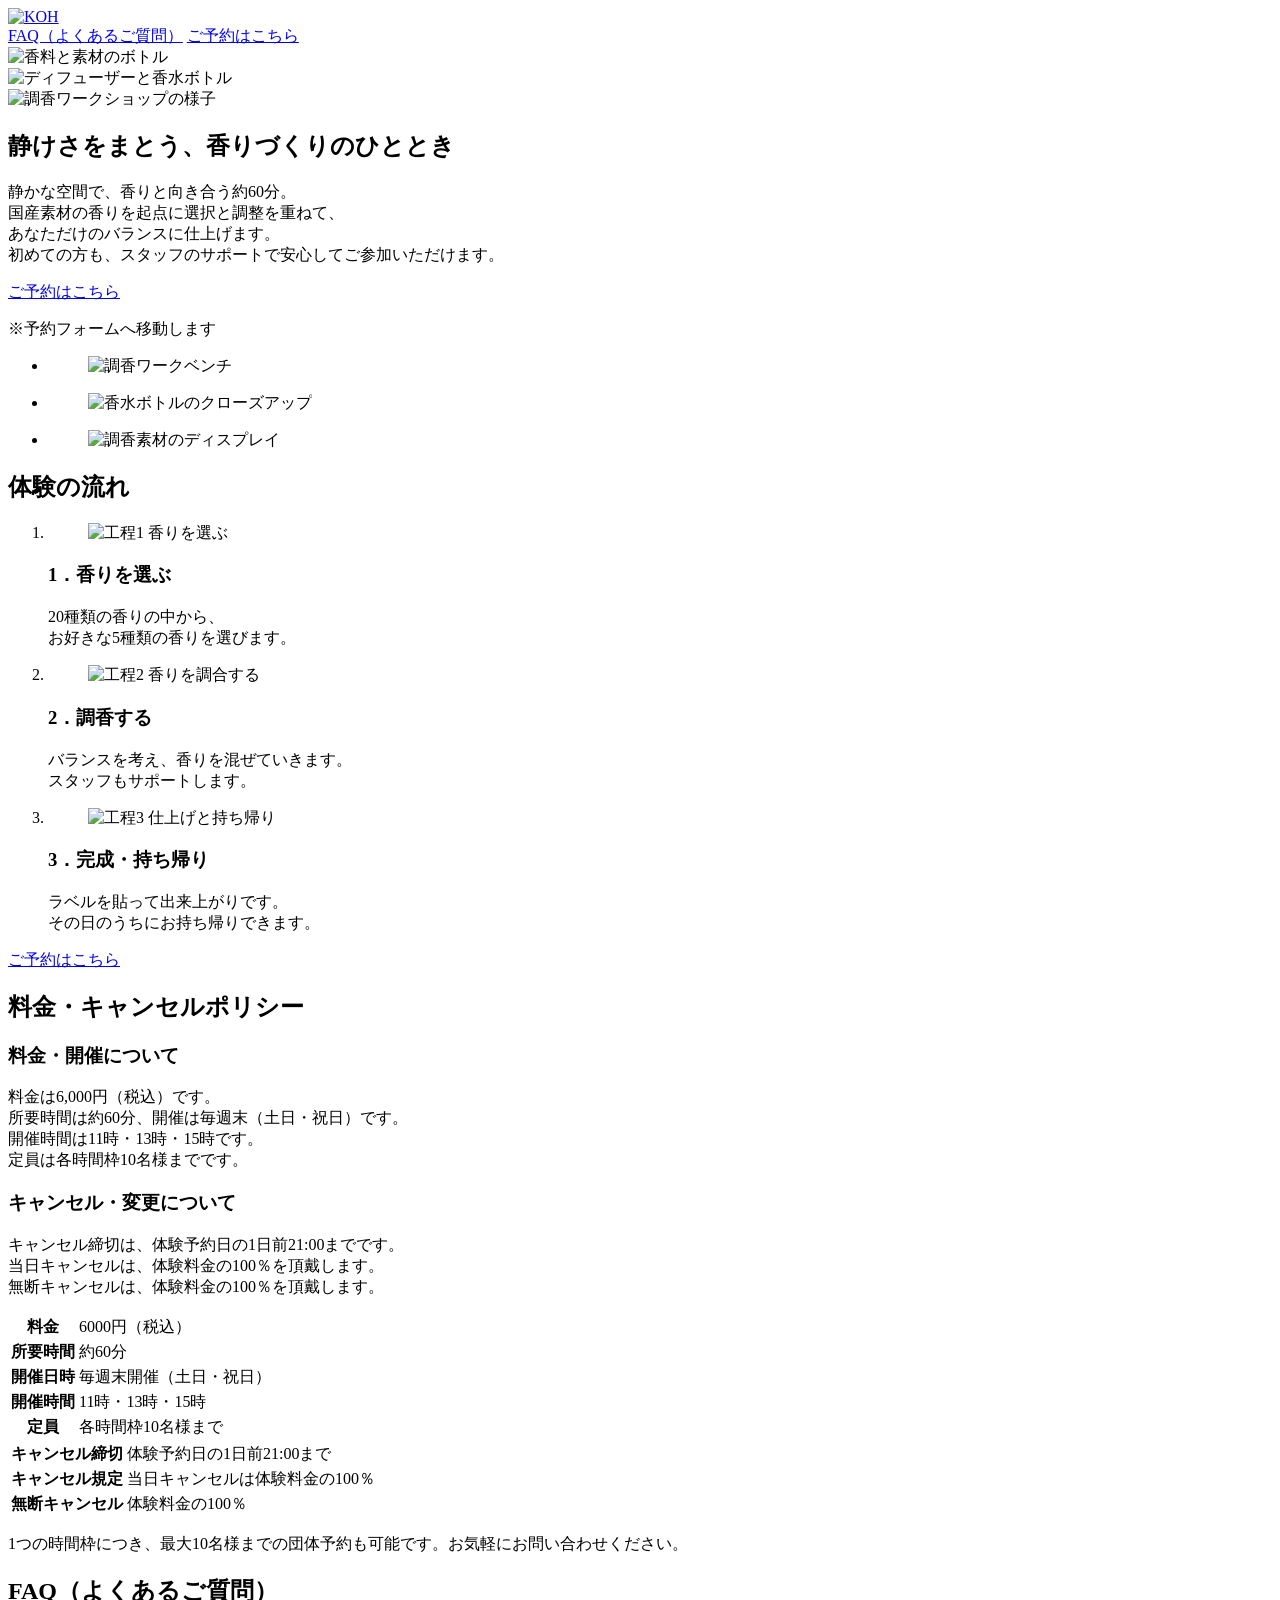
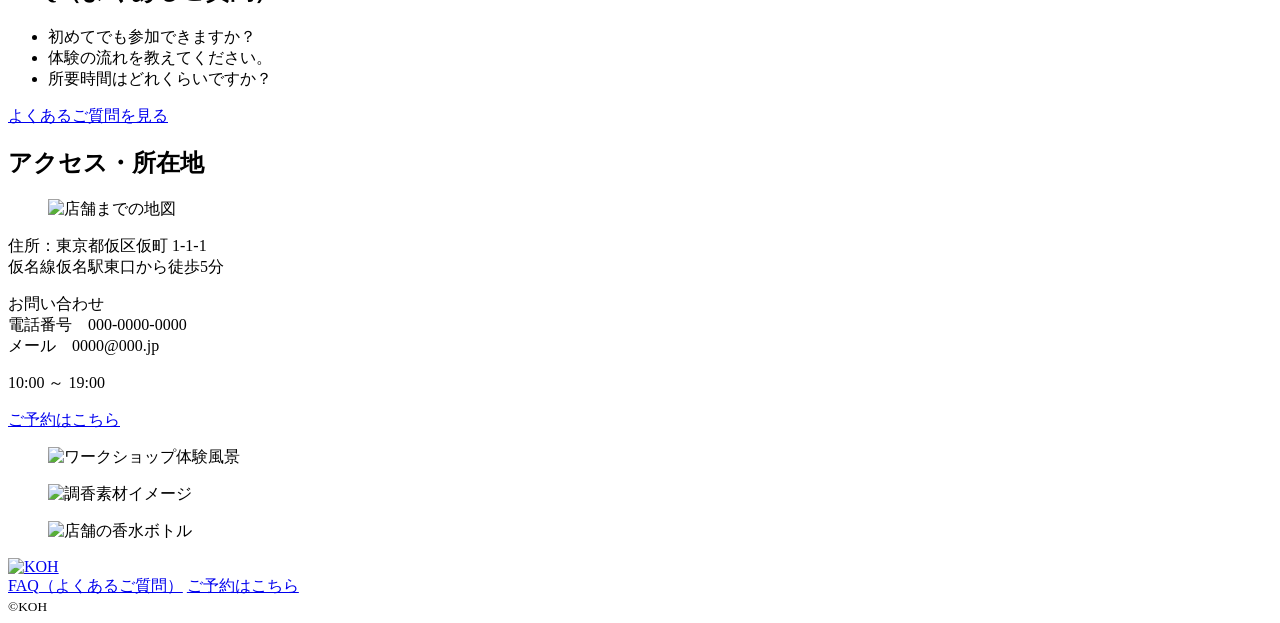
==== src/main/resources/templates/index.html @ 0e7f3e7e "第一段階" ====
﻿<!doctype html>
<html lang="ja" xmlns:th="http://www.thymeleaf.org">

<head>
  <meta charset="utf-8">
  <meta name="viewport" content="width=device-width, initial-scale=1">
  <title>KOH | Fragrance Workshop</title>
  <link rel="preconnect" href="https://fonts.googleapis.com">
  <link rel="preconnect" href="https://fonts.gstatic.com" crossorigin>
  <link rel="stylesheet"
    href="https://fonts.googleapis.com/css2?family=Inria+Serif:wght@300;400;700&family=Noto+Sans+JP:wght@400;500;600;700&family=Noto+Serif+JP:wght@400;500;600;700&display=swap">
  <link rel="stylesheet" th:href="@{/css/styles.css}" href="/css/styles.css">
</head>

<body>
  <header class="site-header">
    <div class="site-header__inner">
      <a class="logo" th:href="@{/}" href="/" aria-label="KOH ホーム">
        <img class="logo__image" th:src="@{/assets/images/common/koh-logo-new.png}" src="/assets/images/common/koh-logo-new.png" alt="KOH">
      </a>
      <nav class="site-header__nav" aria-label="グローバルナビゲーション">
        <a class="nav-link" th:href="@{/faq}" href="/faq">FAQ（よくあるご質問）</a>
        <a class="nav-link nav-link--cta" th:href="@{/reserve}" href="/reserve">ご予約はこちら</a>
      </nav>
    </div>
  </header>

  <main>
    <section class="hero">
      <div class="hero__decor" aria-hidden="true">
        <div class="hero__circle hero__circle--left hero__circle--accent">
          <img th:src="@{/assets/images/main/main-hero-circle-left-materials.png}" src="/assets/images/main/main-hero-circle-left-materials.png" alt="香料と素材のボトル">
        </div>
        <div class="hero__circle hero__circle--center hero__circle--sub">
          <img th:src="@{/assets/images/main/main-hero-circle-center-bottle.png}" src="/assets/images/main/main-hero-circle-center-bottle.png" alt="ディフューザーと香水ボトル">
        </div>
        <div class="hero__circle hero__circle--right hero__circle--main">
          <img th:src="@{/assets/images/main/main-hero-circle-right-blending.png}" src="/assets/images/main/main-hero-circle-right-blending.png" alt="調香ワークショップの様子">
        </div>
      </div>
      <div class="container">
        <div class="hero__content">
          <h1>静けさをまとう、香りづくりのひととき</h1>
          <p class="hero__body">
            静かな空間で、香りと向き合う約60分。<br>
            国産素材の香りを起点に選択と調整を重ねて、<br>
            あなただけのバランスに仕上げます。<br>
            初めての方も、スタッフのサポートで安心してご参加いただけます。
          </p>
          <div class="hero__actions">
            <a class="btn btn--primary" th:href="@{/reserve}" href="/reserve">ご予約はこちら</a>
            <p class="hero__note">※予約フォームへ移動します</p>
          </div>
        </div>
      </div>
    </section>

    <section class="hero-gallery">
      <div class="hero-gallery__inner">
        <ul class="hero-gallery__list" aria-label="ワークショップイメージ">
          <li>
            <figure class="media-frame media-frame--hero-gallery">
              <img th:src="@{/assets/images/main/main-gallery-01-workbench.png}" src="/assets/images/main/main-gallery-01-workbench.png" alt="調香ワークベンチ">
            </figure>
          </li>
          <li>
            <figure class="media-frame media-frame--hero-gallery">
              <img th:src="@{/assets/images/main/main-gallery-02-bottle.png}" src="/assets/images/main/main-gallery-02-bottle.png" alt="香水ボトルのクローズアップ">
            </figure>
          </li>
          <li>
            <figure class="media-frame media-frame--hero-gallery">
              <img th:src="@{/assets/images/main/main-gallery-03-materials.png}" src="/assets/images/main/main-gallery-03-materials.png" alt="調香素材のディスプレイ">
            </figure>
          </li>
        </ul>
      </div>
    </section>

    <section class="flow">
      <div class="container">
        <h2>体験の流れ</h2>
        <ol class="flow__list">
          <li class="flow__item">
            <figure class="media-frame media-frame--flow">
              <img th:src="@{/assets/images/main/main-flow-01-select.png}" src="/assets/images/main/main-flow-01-select.png" alt="工程1 香りを選ぶ">
            </figure>
            <div class="flow__text">
              <h3>1．香りを選ぶ</h3>
            <p>
              20種類の香りの中から、<br>
              お好きな5種類の香りを選びます。
            </p>
            </div>
          </li>
          <li class="flow__item">
            <figure class="media-frame media-frame--flow">
              <img th:src="@{/assets/images/main/main-flow-02-blend.png}" src="/assets/images/main/main-flow-02-blend.png" alt="工程2 香りを調合する">
            </figure>
            <div class="flow__text">
              <h3>2．調香する</h3>
            <p>
              バランスを考え、香りを混ぜていきます。<br>
              スタッフもサポートします。
            </p>
            </div>
          </li>
          <li class="flow__item">
            <figure class="media-frame media-frame--flow">
              <img th:src="@{/assets/images/main/main-flow-03-finish.png}" src="/assets/images/main/main-flow-03-finish.png" alt="工程3 仕上げと持ち帰り">
            </figure>
            <div class="flow__text">
              <h3>3．完成・持ち帰り</h3>
            <p>
              ラベルを貼って出来上がりです。<br>
              その日のうちにお持ち帰りできます。
            </p>
            </div>
          </li>
        </ol>
      </div>
    </section>

    <section class="cta-band">
      <div class="container">
        <a class="btn btn--band" th:href="@{/reserve}" href="/reserve">ご予約はこちら</a>
      </div>
    </section>

    <section class="pricing">
      <div class="container">
        <h2>料金・キャンセルポリシー</h2>
        <div class="pricing__sp" aria-label="SP向け料金案内">
          <section class="pricing__sp-block">
            <h3>料金・開催について</h3>
            <p>
              料金は6,000円（税込）です。<br>
              所要時間は約60分、開催は毎週末（土日・祝日）です。<br>
              開催時間は11時・13時・15時です。<br>
              定員は各時間枠10名様までです。
            </p>
          </section>
          <section class="pricing__sp-block">
            <h3>キャンセル・変更について</h3>
            <p>
              キャンセル締切は、体験予約日の1日前21:00までです。<br>
              当日キャンセルは、体験料金の100％を頂戴します。<br>
              無断キャンセルは、体験料金の100％を頂戴します。
            </p>
          </section>
        </div>
        <div class="pricing__tables">
          <table class="pricing__table">
            <tbody>
              <tr>
                <th scope="row">料金</th>
                <td>6000円（税込）</td>
              </tr>
              <tr>
                <th scope="row">所要時間</th>
                <td>約60分</td>
              </tr>
              <tr>
                <th scope="row">開催日時</th>
                <td>毎週末開催（土日・祝日）</td>
              </tr>
              <tr>
                <th scope="row">開催時間</th>
                <td>11時・13時・15時</td>
              </tr>
              <tr>
                <th scope="row">定員</th>
                <td>各時間枠10名様まで</td>
              </tr>
            </tbody>
          </table>
          <table class="pricing__table">
            <tbody>
              <tr>
                <th scope="row">キャンセル締切</th>
                <td>体験予約日の1日前21:00まで</td>
              </tr>
              <tr>
                <th scope="row">キャンセル規定</th>
                <td>当日キャンセルは体験料金の100％</td>
              </tr>
              <tr>
                <th scope="row">無断キャンセル</th>
                <td>体験料金の100％</td>
              </tr>
            </tbody>
          </table>
        </div>
        <p class="pricing__note">1つの時間枠につき、最大10名様までの団体予約も可能です。お気軽にお問い合わせください。</p>
      </div>
    </section>

    <section class="faq-teaser">
      <div class="container">
        <h2>FAQ（よくあるご質問）</h2>
        <ul class="faq-teaser__list">
          <li>初めてでも参加できますか？</li>
          <li>体験の流れを教えてください。</li>
          <li>所要時間はどれくらいですか？</li>
        </ul>
        <a class="faq-teaser__link" th:href="@{/faq}" href="/faq">よくあるご質問を見る</a>
      </div>
    </section>

    <section class="access">
      <div class="container">
        <h2>アクセス・所在地</h2>
        <div class="access__layout">
          <figure class="media-frame media-frame--access-left">
            <img th:src="@{/assets/images/main/main-access-image-01-map.png}" src="/assets/images/main/main-access-image-01-map.png" alt="店舗までの地図">
          </figure>
          <div class="access__text">
            <p>
              住所：東京都仮区仮町 1-1-1<br>
              仮名線仮名駅東口から徒歩5分
            </p>
            <p>
              お問い合わせ<br>
              電話番号　000-0000-0000<br>
              メール　0000@000.jp
            </p>
            <p>10:00 ～ 19:00</p>
            <a class="btn btn--primary access__cta" th:href="@{/reserve}" href="/reserve">ご予約はこちら</a>
          </div>
          <div class="access__circles access-media-right" aria-hidden="true">
            <figure class="media-frame media-frame--access-circle-lg">
              <img th:src="@{/assets/images/main/main-access-circle-03-workshop.png}" src="/assets/images/main/main-access-circle-03-workshop.png" alt="ワークショップ体験風景">
            </figure>
            <figure class="media-frame media-frame--access-circle-sm-top">
              <img th:src="@{/assets/images/main/main-access-circle-02-materials.png}" src="/assets/images/main/main-access-circle-02-materials.png" alt="調香素材イメージ">
            </figure>
            <figure class="media-frame media-frame--access-circle-sm-bottom">
              <img th:src="@{/assets/images/main/main-access-circle-01-bottle.png}" src="/assets/images/main/main-access-circle-01-bottle.png" alt="店舗の香水ボトル">
            </figure>
          </div>
        </div>
      </div>
    </section>
  </main>

  <footer class="site-footer">
    <div class="site-footer__inner">
      <a class="logo" th:href="@{/}" href="/" aria-label="KOH ホーム">
        <img class="logo__image" th:src="@{/assets/images/common/koh-logo-new.png}" src="/assets/images/common/koh-logo-new.png" alt="KOH">
      </a>
      <nav class="site-footer__nav" aria-label="フッターナビゲーション">
        <a class="nav-link" th:href="@{/faq}" href="/faq">FAQ（よくあるご質問）</a>
        <a class="nav-link nav-link--cta" th:href="@{/reserve}" href="/reserve">ご予約はこちら</a>
      </nav>
      <small class="site-footer__copyright">©KOH</small>
    </div>
  </footer>
</body>

</html>
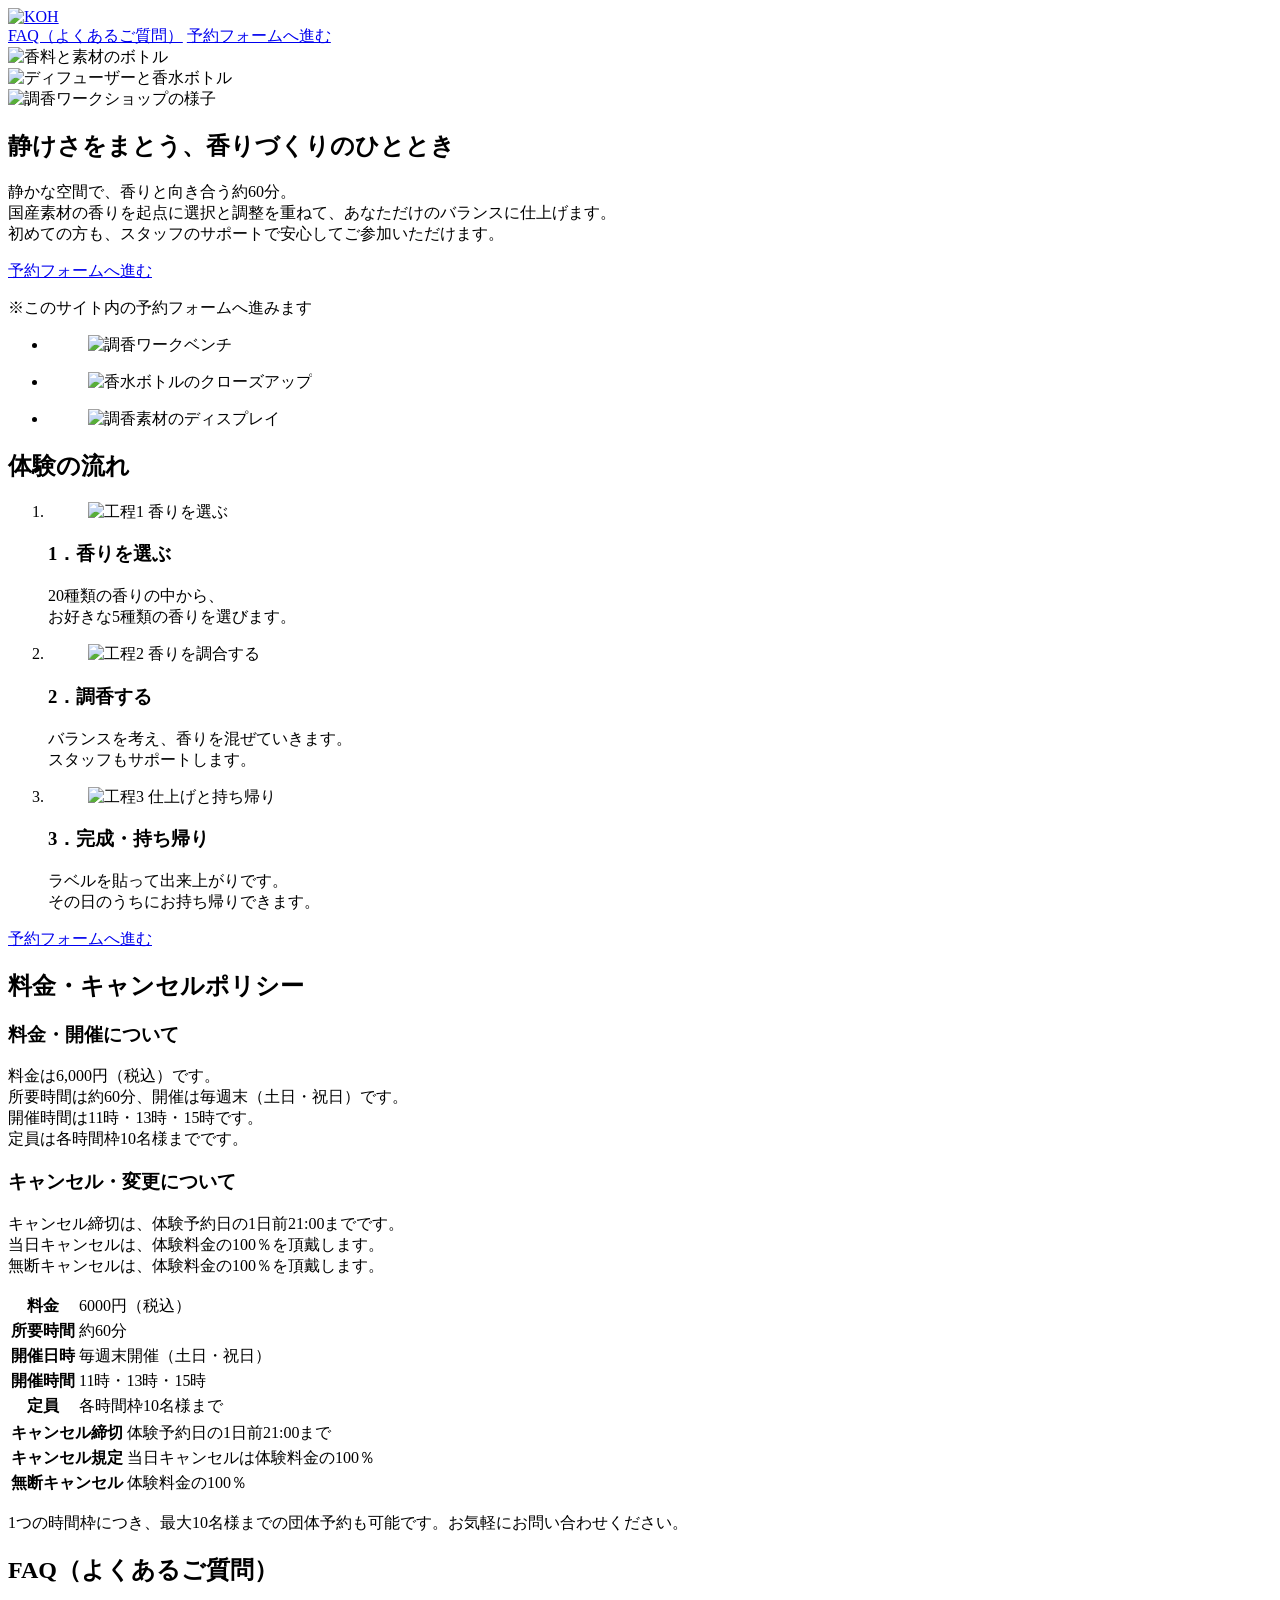
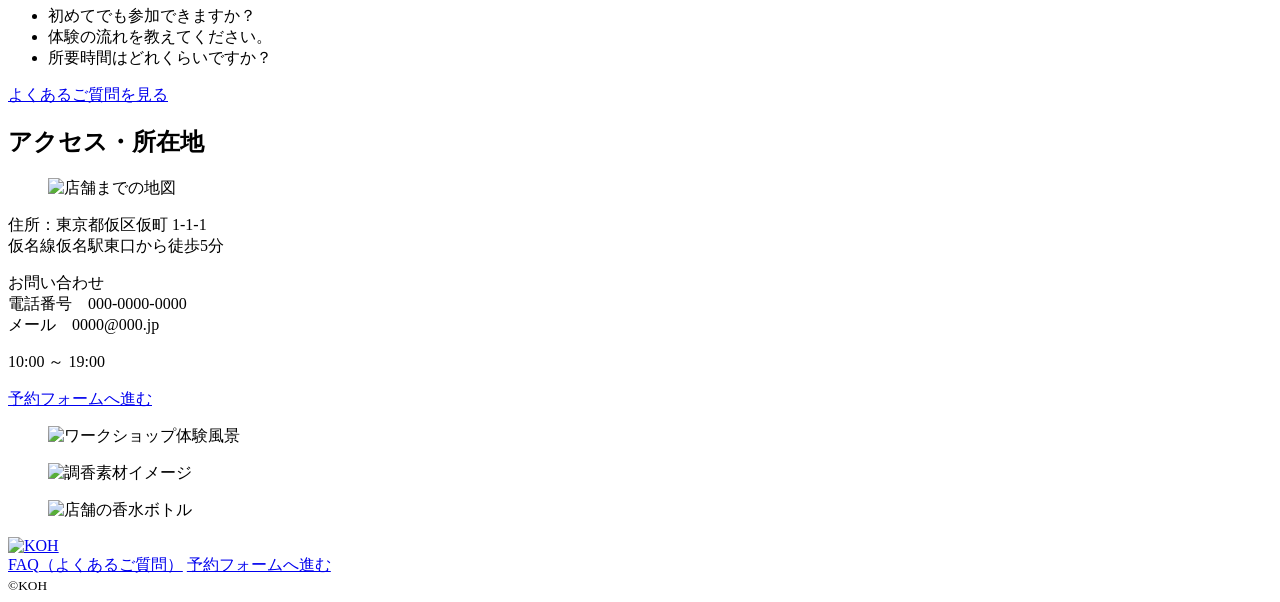
==== commit 5eba739e: "ファイル修正" ====
--- a/src/main/resources/templates/index.html
+++ b/src/main/resources/templates/index.html
@@ -1,4 +1,4 @@
-﻿<!doctype html>
+<!doctype html>
 <html lang="ja" xmlns:th="http://www.thymeleaf.org">
 
 <head>
@@ -9,18 +9,18 @@
   <link rel="preconnect" href="https://fonts.gstatic.com" crossorigin>
   <link rel="stylesheet"
     href="https://fonts.googleapis.com/css2?family=Inria+Serif:wght@300;400;700&family=Noto+Sans+JP:wght@400;500;600;700&family=Noto+Serif+JP:wght@400;500;600;700&display=swap">
-  <link rel="stylesheet" th:href="@{/css/styles.css}" href="/css/styles.css">
+  <link rel="stylesheet" href="./styles.css">
 </head>
 
 <body>
   <header class="site-header">
     <div class="site-header__inner">
-      <a class="logo" th:href="@{/}" href="/" aria-label="KOH ホーム">
-        <img class="logo__image" th:src="@{/assets/images/common/koh-logo-new.png}" src="/assets/images/common/koh-logo-new.png" alt="KOH">
+      <a class="logo" href="/" th:href="@{/}" aria-label="KOH ホーム">
+        <img class="logo__image" src="assets/images/common/koh-logo-new.png" alt="KOH">
       </a>
       <nav class="site-header__nav" aria-label="グローバルナビゲーション">
-        <a class="nav-link" th:href="@{/faq}" href="/faq">FAQ（よくあるご質問）</a>
-        <a class="nav-link nav-link--cta" th:href="@{/reserve}" href="/reserve">ご予約はこちら</a>
+        <a class="nav-link" href="/faq" th:href="@{/faq}">FAQ（よくあるご質問）</a>
+        <a class="nav-link nav-link--cta" href="/reserve" th:href="@{/reserve}">予約フォームへ進む</a>
       </nav>
     </div>
   </header>
@@ -29,13 +29,13 @@
     <section class="hero">
       <div class="hero__decor" aria-hidden="true">
         <div class="hero__circle hero__circle--left hero__circle--accent">
-          <img th:src="@{/assets/images/main/main-hero-circle-left-materials.png}" src="/assets/images/main/main-hero-circle-left-materials.png" alt="香料と素材のボトル">
+          <img src="assets/images/main/main-hero-circle-left-materials.png" alt="香料と素材のボトル">
         </div>
         <div class="hero__circle hero__circle--center hero__circle--sub">
-          <img th:src="@{/assets/images/main/main-hero-circle-center-bottle.png}" src="/assets/images/main/main-hero-circle-center-bottle.png" alt="ディフューザーと香水ボトル">
+          <img src="assets/images/main/main-hero-circle-center-bottle.png" alt="ディフューザーと香水ボトル">
         </div>
         <div class="hero__circle hero__circle--right hero__circle--main">
-          <img th:src="@{/assets/images/main/main-hero-circle-right-blending.png}" src="/assets/images/main/main-hero-circle-right-blending.png" alt="調香ワークショップの様子">
+          <img src="assets/images/main/main-hero-circle-right-blending.png" alt="調香ワークショップの様子">
         </div>
       </div>
       <div class="container">
@@ -43,13 +43,12 @@
           <h1>静けさをまとう、香りづくりのひととき</h1>
           <p class="hero__body">
             静かな空間で、香りと向き合う約60分。<br>
-            国産素材の香りを起点に選択と調整を重ねて、<br>
-            あなただけのバランスに仕上げます。<br>
+            国産素材の香りを起点に選択と調整を重ねて、あなただけのバランスに仕上げます。<br>
             初めての方も、スタッフのサポートで安心してご参加いただけます。
           </p>
           <div class="hero__actions">
-            <a class="btn btn--primary" th:href="@{/reserve}" href="/reserve">ご予約はこちら</a>
-            <p class="hero__note">※予約フォームへ移動します</p>
+            <a class="btn btn--primary" href="/reserve" th:href="@{/reserve}">予約フォームへ進む</a>
+            <p class="hero__note">※このサイト内の予約フォームへ進みます</p>
           </div>
         </div>
       </div>
@@ -60,17 +59,17 @@
         <ul class="hero-gallery__list" aria-label="ワークショップイメージ">
           <li>
             <figure class="media-frame media-frame--hero-gallery">
-              <img th:src="@{/assets/images/main/main-gallery-01-workbench.png}" src="/assets/images/main/main-gallery-01-workbench.png" alt="調香ワークベンチ">
+              <img src="assets/images/main/main-gallery-01-workbench.png" alt="調香ワークベンチ">
             </figure>
           </li>
           <li>
             <figure class="media-frame media-frame--hero-gallery">
-              <img th:src="@{/assets/images/main/main-gallery-02-bottle.png}" src="/assets/images/main/main-gallery-02-bottle.png" alt="香水ボトルのクローズアップ">
+              <img src="assets/images/main/main-gallery-02-bottle.png" alt="香水ボトルのクローズアップ">
             </figure>
           </li>
           <li>
             <figure class="media-frame media-frame--hero-gallery">
-              <img th:src="@{/assets/images/main/main-gallery-03-materials.png}" src="/assets/images/main/main-gallery-03-materials.png" alt="調香素材のディスプレイ">
+              <img src="assets/images/main/main-gallery-03-materials.png" alt="調香素材のディスプレイ">
             </figure>
           </li>
         </ul>
@@ -83,7 +82,7 @@
         <ol class="flow__list">
           <li class="flow__item">
             <figure class="media-frame media-frame--flow">
-              <img th:src="@{/assets/images/main/main-flow-01-select.png}" src="/assets/images/main/main-flow-01-select.png" alt="工程1 香りを選ぶ">
+              <img src="assets/images/main/main-flow-01-select.png" alt="工程1 香りを選ぶ">
             </figure>
             <div class="flow__text">
               <h3>1．香りを選ぶ</h3>
@@ -95,7 +94,7 @@
           </li>
           <li class="flow__item">
             <figure class="media-frame media-frame--flow">
-              <img th:src="@{/assets/images/main/main-flow-02-blend.png}" src="/assets/images/main/main-flow-02-blend.png" alt="工程2 香りを調合する">
+              <img src="assets/images/main/main-flow-02-blend.png" alt="工程2 香りを調合する">
             </figure>
             <div class="flow__text">
               <h3>2．調香する</h3>
@@ -107,7 +106,7 @@
           </li>
           <li class="flow__item">
             <figure class="media-frame media-frame--flow">
-              <img th:src="@{/assets/images/main/main-flow-03-finish.png}" src="/assets/images/main/main-flow-03-finish.png" alt="工程3 仕上げと持ち帰り">
+              <img src="assets/images/main/main-flow-03-finish.png" alt="工程3 仕上げと持ち帰り">
             </figure>
             <div class="flow__text">
               <h3>3．完成・持ち帰り</h3>
@@ -123,7 +122,7 @@
 
     <section class="cta-band">
       <div class="container">
-        <a class="btn btn--band" th:href="@{/reserve}" href="/reserve">ご予約はこちら</a>
+        <a class="btn btn--band" href="/reserve" th:href="@{/reserve}">予約フォームへ進む</a>
       </div>
     </section>
 
@@ -203,7 +202,7 @@
           <li>体験の流れを教えてください。</li>
           <li>所要時間はどれくらいですか？</li>
         </ul>
-        <a class="faq-teaser__link" th:href="@{/faq}" href="/faq">よくあるご質問を見る</a>
+        <a class="faq-teaser__link" href="/faq" th:href="@{/faq}">よくあるご質問を見る</a>
       </div>
     </section>
 
@@ -212,7 +211,7 @@
         <h2>アクセス・所在地</h2>
         <div class="access__layout">
           <figure class="media-frame media-frame--access-left">
-            <img th:src="@{/assets/images/main/main-access-image-01-map.png}" src="/assets/images/main/main-access-image-01-map.png" alt="店舗までの地図">
+            <img src="assets/images/main/main-access-image-01-map.png" alt="店舗までの地図">
           </figure>
           <div class="access__text">
             <p>
@@ -225,17 +224,17 @@
               メール　0000@000.jp
             </p>
             <p>10:00 ～ 19:00</p>
-            <a class="btn btn--primary access__cta" th:href="@{/reserve}" href="/reserve">ご予約はこちら</a>
+            <a class="btn btn--primary access__cta" href="/reserve" th:href="@{/reserve}">予約フォームへ進む</a>
           </div>
           <div class="access__circles access-media-right" aria-hidden="true">
             <figure class="media-frame media-frame--access-circle-lg">
-              <img th:src="@{/assets/images/main/main-access-circle-03-workshop.png}" src="/assets/images/main/main-access-circle-03-workshop.png" alt="ワークショップ体験風景">
+              <img src="assets/images/main/main-access-circle-03-workshop.png" alt="ワークショップ体験風景">
             </figure>
             <figure class="media-frame media-frame--access-circle-sm-top">
-              <img th:src="@{/assets/images/main/main-access-circle-02-materials.png}" src="/assets/images/main/main-access-circle-02-materials.png" alt="調香素材イメージ">
+              <img src="assets/images/main/main-access-circle-02-materials.png" alt="調香素材イメージ">
             </figure>
             <figure class="media-frame media-frame--access-circle-sm-bottom">
-              <img th:src="@{/assets/images/main/main-access-circle-01-bottle.png}" src="/assets/images/main/main-access-circle-01-bottle.png" alt="店舗の香水ボトル">
+              <img src="assets/images/main/main-access-circle-01-bottle.png" alt="店舗の香水ボトル">
             </figure>
           </div>
         </div>
@@ -245,12 +244,12 @@
 
   <footer class="site-footer">
     <div class="site-footer__inner">
-      <a class="logo" th:href="@{/}" href="/" aria-label="KOH ホーム">
-        <img class="logo__image" th:src="@{/assets/images/common/koh-logo-new.png}" src="/assets/images/common/koh-logo-new.png" alt="KOH">
+      <a class="logo" href="/" th:href="@{/}" aria-label="KOH ホーム">
+        <img class="logo__image" src="assets/images/common/koh-logo-new.png" alt="KOH">
       </a>
       <nav class="site-footer__nav" aria-label="フッターナビゲーション">
-        <a class="nav-link" th:href="@{/faq}" href="/faq">FAQ（よくあるご質問）</a>
-        <a class="nav-link nav-link--cta" th:href="@{/reserve}" href="/reserve">ご予約はこちら</a>
+        <a class="nav-link" href="/faq" th:href="@{/faq}">FAQ（よくあるご質問）</a>
+        <a class="nav-link nav-link--cta" href="/reserve" th:href="@{/reserve}">予約フォームへ進む</a>
       </nav>
       <small class="site-footer__copyright">©KOH</small>
     </div>
@@ -258,4 +257,3 @@
 </body>
 
 </html>
-
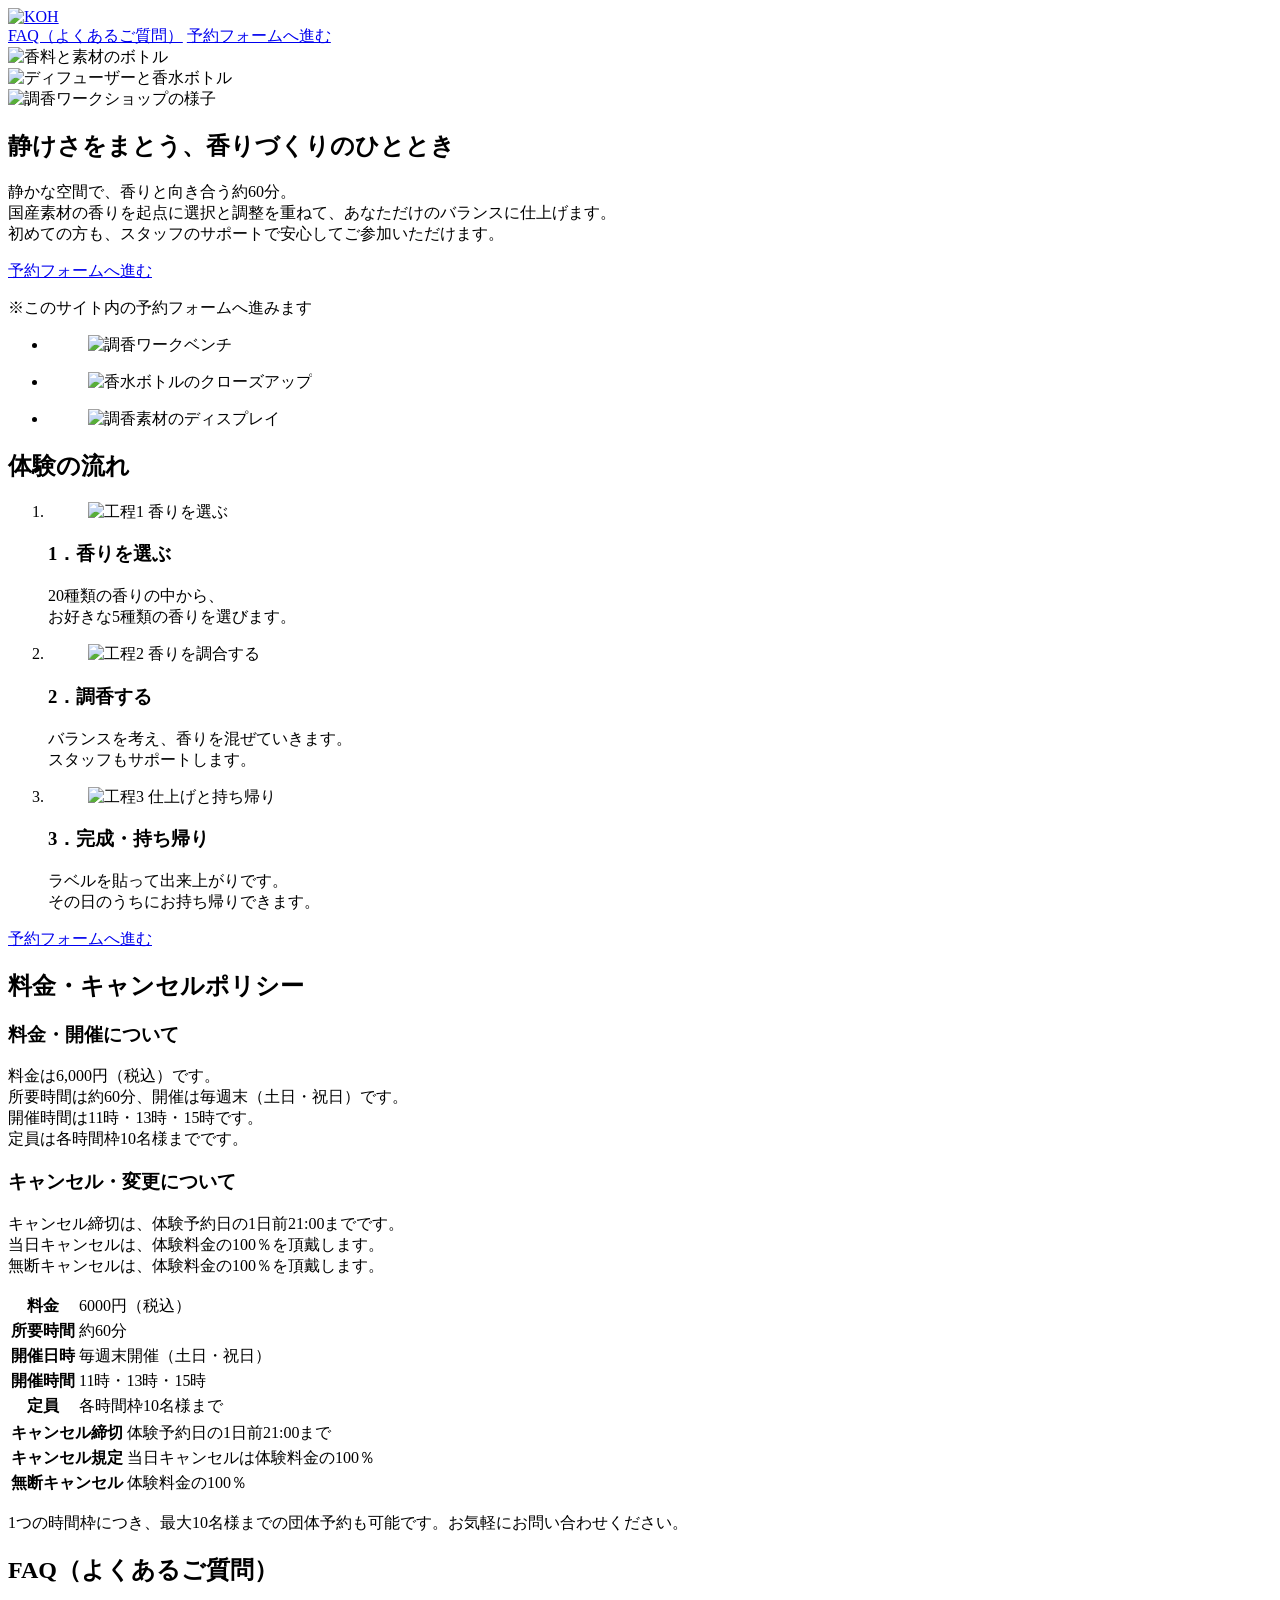
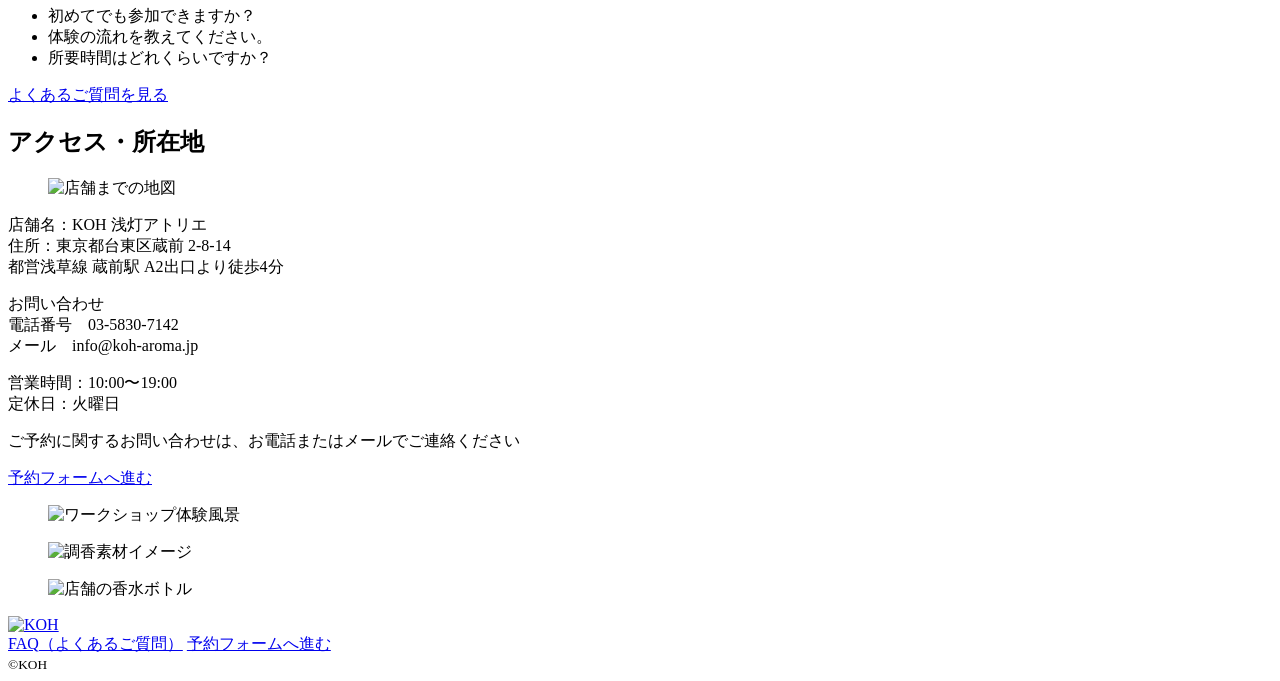
==== commit a7cbacef: "README修正" ====
--- a/src/main/resources/templates/index.html
+++ b/src/main/resources/templates/index.html
@@ -9,7 +9,7 @@
   <link rel="preconnect" href="https://fonts.gstatic.com" crossorigin>
   <link rel="stylesheet"
     href="https://fonts.googleapis.com/css2?family=Inria+Serif:wght@300;400;700&family=Noto+Sans+JP:wght@400;500;600;700&family=Noto+Serif+JP:wght@400;500;600;700&display=swap">
-  <link rel="stylesheet" href="./styles.css">
+  <link rel="stylesheet" th:href="@{/css/styles.css}" href="/css/styles.css">
 </head>
 
 <body>
@@ -215,15 +215,17 @@
           </figure>
           <div class="access__text">
             <p>
-              住所：東京都仮区仮町 1-1-1<br>
-              仮名線仮名駅東口から徒歩5分
+              店舗名：KOH 浅灯アトリエ<br>
+              住所：東京都台東区蔵前 2-8-14<br>
+              都営浅草線 蔵前駅 A2出口より徒歩4分
             </p>
             <p>
               お問い合わせ<br>
-              電話番号　000-0000-0000<br>
-              メール　0000@000.jp
-            </p>
-            <p>10:00 ～ 19:00</p>
+              電話番号　03-5830-7142<br>
+              メール　info@koh-aroma.jp
+            </p>
+            <p>営業時間：10:00〜19:00<br>定休日：火曜日</p>
+            <p>ご予約に関するお問い合わせは、お電話またはメールでご連絡ください</p>
             <a class="btn btn--primary access__cta" href="/reserve" th:href="@{/reserve}">予約フォームへ進む</a>
           </div>
           <div class="access__circles access-media-right" aria-hidden="true">
